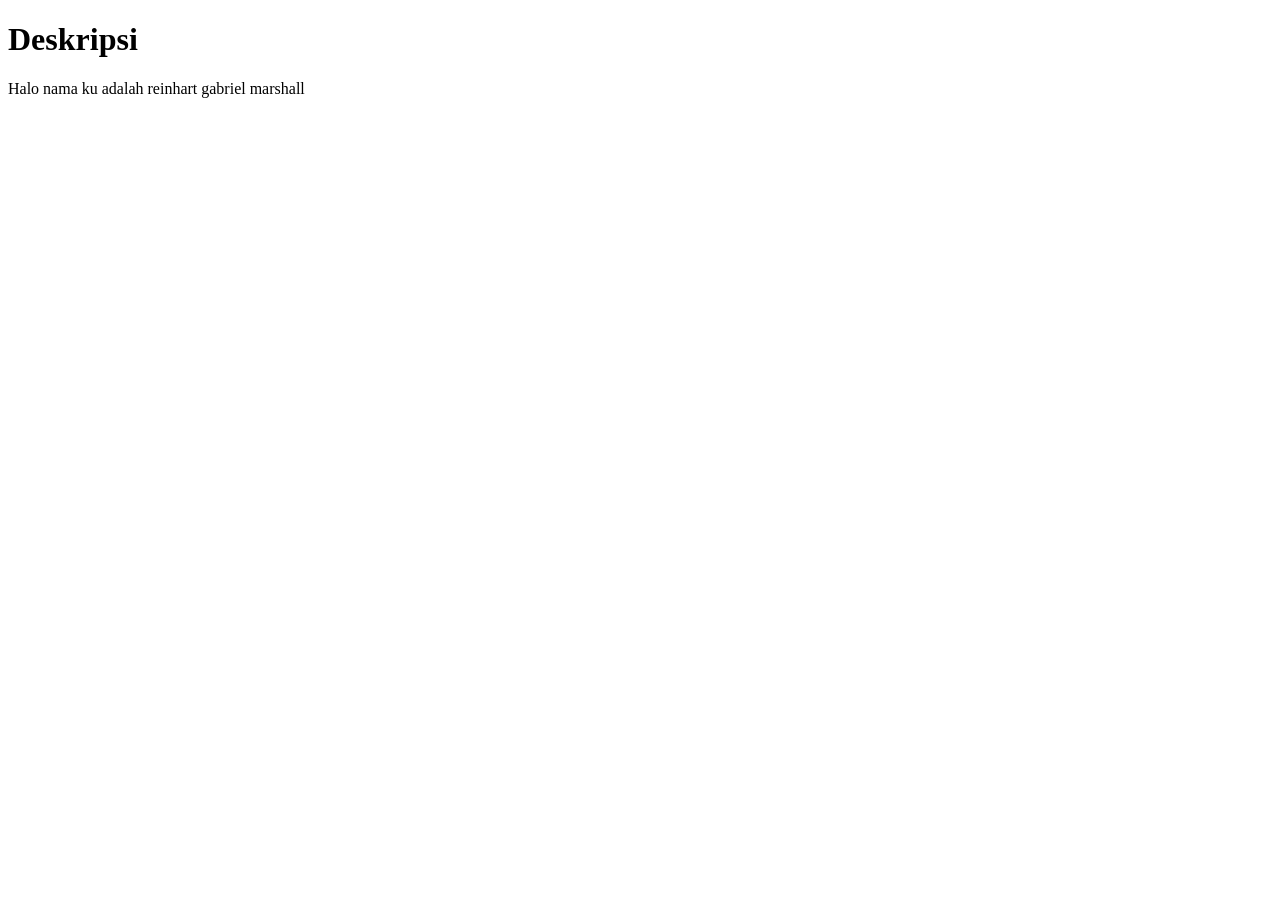
==== index.html @ 375b5f39 "Perubahan #1" ====
<!DOCTYPE html>
<html lang="en">
<head>
    <meta charset="UTF-8">
    <meta name="viewport" content="width=device-width, initial-scale=1.0">
    <title>Document</title>
</head>
<body>
    <h1>Deskripsi</h1>
    <p>Halo nama ku adalah reinhart gabriel marshall</p>
    
</body>
</html>
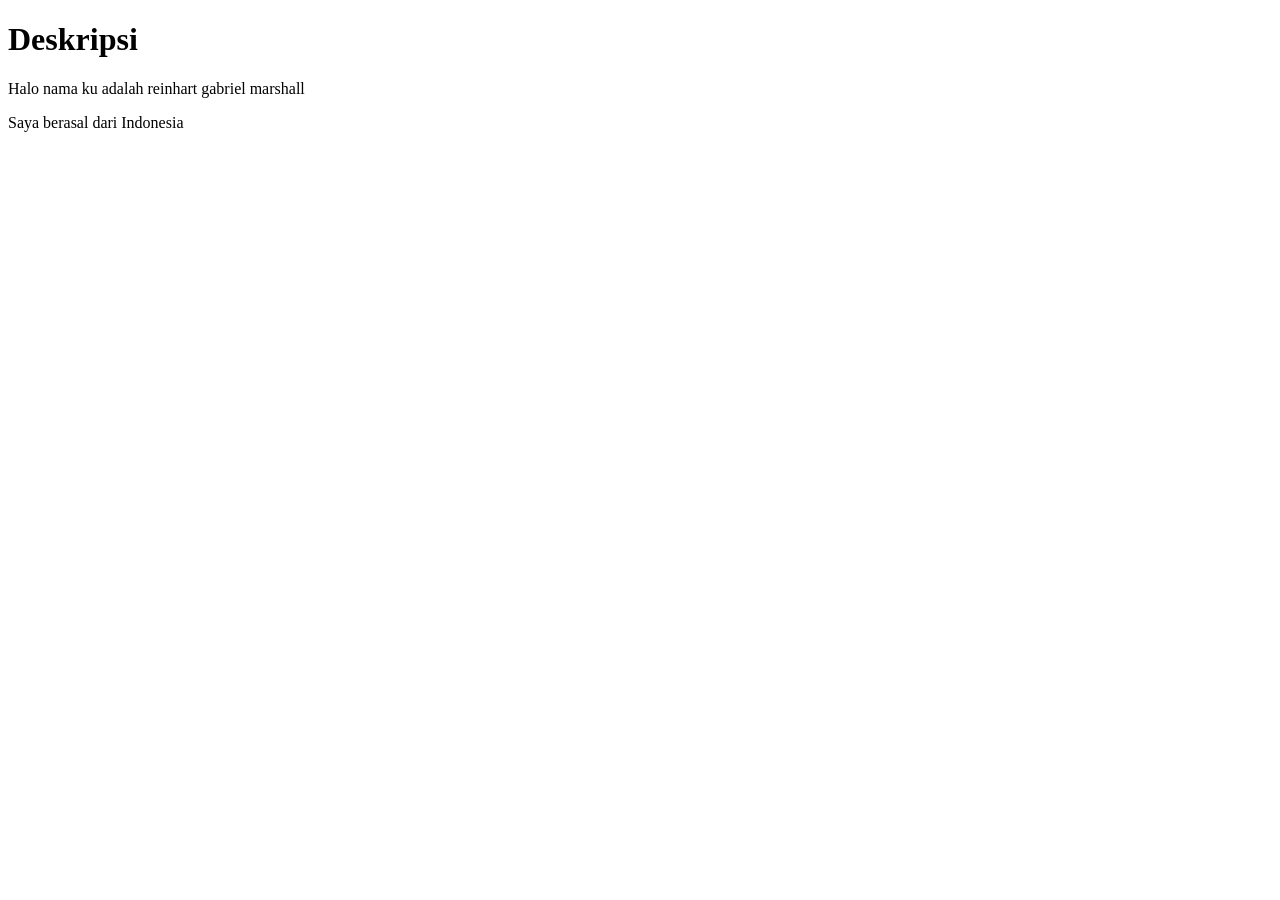
==== commit 0c64e5c4: "Perubahan #2" ====
--- a/index.html
+++ b/index.html
@@ -8,6 +8,6 @@
 <body>
     <h1>Deskripsi</h1>
     <p>Halo nama ku adalah reinhart gabriel marshall</p>
-    
+    <p>Saya berasal dari Indonesia</p>
 </body>
 </html>
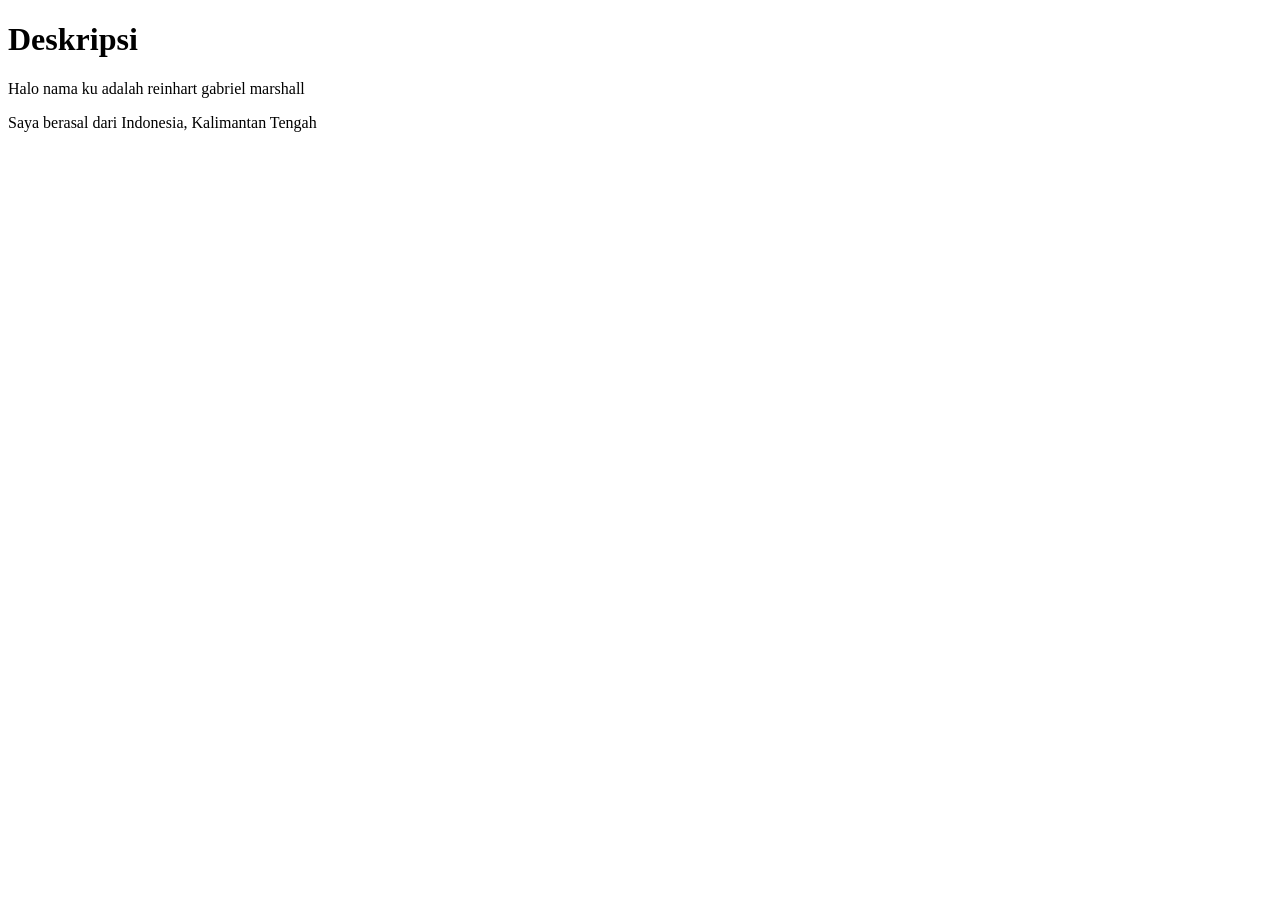
==== commit b6c028ae: "Perubahan #3" ====
--- a/index.html
+++ b/index.html
@@ -8,6 +8,6 @@
 <body>
     <h1>Deskripsi</h1>
     <p>Halo nama ku adalah reinhart gabriel marshall</p>
-    <p>Saya berasal dari Indonesia</p>
+    <p>Saya berasal dari Indonesia, Kalimantan Tengah</p>
 </body>
 </html>
